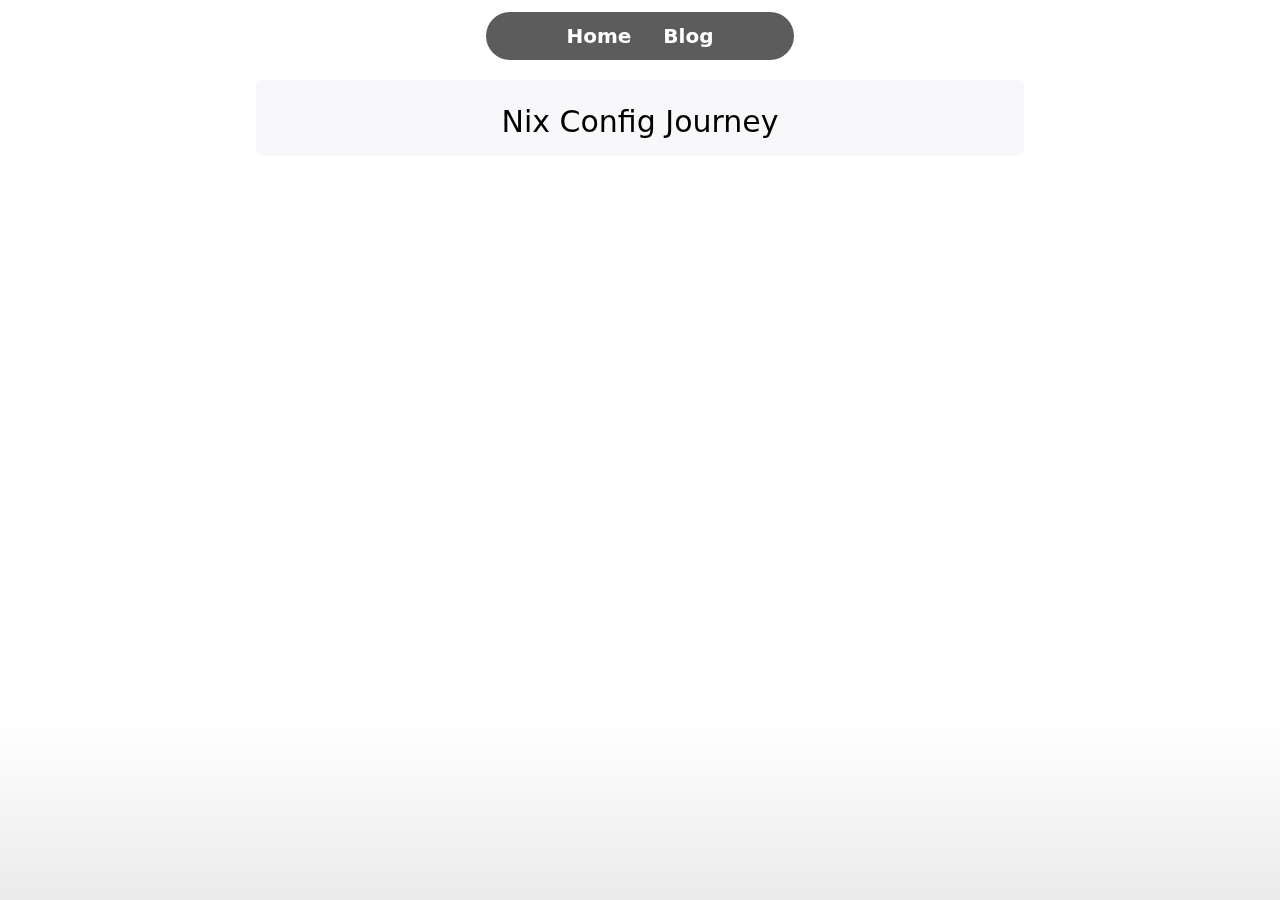
==== pages/nix-config-post.html @ c7044a4e "feat: added blog, nix-config post skeleton" ====
<head>
  <meta charset="UTF-8" />
  <meta http-equiv="X-UA-Compatible" content="IE=edge" />
  <meta name="viewport" content="width=device-width, initial-scale=1.0" />
  <title>Jachym Putta</title>
  <link href="../styles/style_out.css" rel="stylesheet" />
  <link href="../styles/animation.css" rel="stylesheet" />
  <link rel="icon" type="image/x-icon" href="resources/favicon.ico" />
  <link rel="stylesheet" href="https://cdnjs.cloudflare.com/ajax/libs/font-awesome/4.7.0/css/font-awesome.min.css" />
</head>

<body>
  <section id="header" class="flex flex-col sticky items-center justify-center z-10">
    <div class="bg-header-gray rounded-full fixed top-3 w-auto max-w-6xl bg-opacity-80 backdrop-blur-sm">
      <div class="max-w-6xl mx-auto px-4 sm:px-6 lg:px-16 flex items-center justify-center h-12">
        <button id="go-to-index" class="lg:text-xl sm:text-md font-semibold text-white mx-4">
        </button>
        <button id="go-to-blog" class="lg:text-xl sm:text-md font-semibold text-white mx-4">
        </button>
        <script>
          document.getElementById("go-to-index").addEventListener("click", function () {
            window.location.href = "../index.html";
          });
        </script>
        <script>
          document.getElementById("go-to-blog").addEventListener("click", function () {
            window.location.href = "blog.html";
          });
        </script>
      </div>
    </div>
  </section>

  <section class="flex flex-col items-center justify-center">
    <section id="posts"
      class="flex flex-col items-center mt-20 p-4 max-w-3xl w-full text-left rounded-md bg-gray-100 bg-opacity-60 backdrop-blur-sm">
      <h1 class="text-center text-3xl font-medium mt-2">Nix Config Journey</h1>
    </section>

    <div class="white">
      <div class="squares">
        <div class="square"></div>
        <div class="square"></div>
        <div class="square"></div>
        <div class="square"></div>
        <div class="square"></div>
        <div class="square"></div>
        <div class="square"></div>
        <div class="square"></div>
        <div class="square"></div>
        <div class="square"></div>
      </div>
    </div>
  </section>
</body>
---- styles/style_out.css ----
*, ::before, ::after {
  --tw-border-spacing-x: 0;
  --tw-border-spacing-y: 0;
  --tw-translate-x: 0;
  --tw-translate-y: 0;
  --tw-rotate: 0;
  --tw-skew-x: 0;
  --tw-skew-y: 0;
  --tw-scale-x: 1;
  --tw-scale-y: 1;
  --tw-pan-x:  ;
  --tw-pan-y:  ;
  --tw-pinch-zoom:  ;
  --tw-scroll-snap-strictness: proximity;
  --tw-gradient-from-position:  ;
  --tw-gradient-via-position:  ;
  --tw-gradient-to-position:  ;
  --tw-ordinal:  ;
  --tw-slashed-zero:  ;
  --tw-numeric-figure:  ;
  --tw-numeric-spacing:  ;
  --tw-numeric-fraction:  ;
  --tw-ring-inset:  ;
  --tw-ring-offset-width: 0px;
  --tw-ring-offset-color: #fff;
  --tw-ring-color: rgb(59 130 246 / 0.5);
  --tw-ring-offset-shadow: 0 0 #0000;
  --tw-ring-shadow: 0 0 #0000;
  --tw-shadow: 0 0 #0000;
  --tw-shadow-colored: 0 0 #0000;
  --tw-blur:  ;
  --tw-brightness:  ;
  --tw-contrast:  ;
  --tw-grayscale:  ;
  --tw-hue-rotate:  ;
  --tw-invert:  ;
  --tw-saturate:  ;
  --tw-sepia:  ;
  --tw-drop-shadow:  ;
  --tw-backdrop-blur:  ;
  --tw-backdrop-brightness:  ;
  --tw-backdrop-contrast:  ;
  --tw-backdrop-grayscale:  ;
  --tw-backdrop-hue-rotate:  ;
  --tw-backdrop-invert:  ;
  --tw-backdrop-opacity:  ;
  --tw-backdrop-saturate:  ;
  --tw-backdrop-sepia:  ;
  --tw-contain-size:  ;
  --tw-contain-layout:  ;
  --tw-contain-paint:  ;
  --tw-contain-style:  ;
}

::backdrop {
  --tw-border-spacing-x: 0;
  --tw-border-spacing-y: 0;
  --tw-translate-x: 0;
  --tw-translate-y: 0;
  --tw-rotate: 0;
  --tw-skew-x: 0;
  --tw-skew-y: 0;
  --tw-scale-x: 1;
  --tw-scale-y: 1;
  --tw-pan-x:  ;
  --tw-pan-y:  ;
  --tw-pinch-zoom:  ;
  --tw-scroll-snap-strictness: proximity;
  --tw-gradient-from-position:  ;
  --tw-gradient-via-position:  ;
  --tw-gradient-to-position:  ;
  --tw-ordinal:  ;
  --tw-slashed-zero:  ;
  --tw-numeric-figure:  ;
  --tw-numeric-spacing:  ;
  --tw-numeric-fraction:  ;
  --tw-ring-inset:  ;
  --tw-ring-offset-width: 0px;
  --tw-ring-offset-color: #fff;
  --tw-ring-color: rgb(59 130 246 / 0.5);
  --tw-ring-offset-shadow: 0 0 #0000;
  --tw-ring-shadow: 0 0 #0000;
  --tw-shadow: 0 0 #0000;
  --tw-shadow-colored: 0 0 #0000;
  --tw-blur:  ;
  --tw-brightness:  ;
  --tw-contrast:  ;
  --tw-grayscale:  ;
  --tw-hue-rotate:  ;
  --tw-invert:  ;
  --tw-saturate:  ;
  --tw-sepia:  ;
  --tw-drop-shadow:  ;
  --tw-backdrop-blur:  ;
  --tw-backdrop-brightness:  ;
  --tw-backdrop-contrast:  ;
  --tw-backdrop-grayscale:  ;
  --tw-backdrop-hue-rotate:  ;
  --tw-backdrop-invert:  ;
  --tw-backdrop-opacity:  ;
  --tw-backdrop-saturate:  ;
  --tw-backdrop-sepia:  ;
  --tw-contain-size:  ;
  --tw-contain-layout:  ;
  --tw-contain-paint:  ;
  --tw-contain-style:  ;
}

/*
! tailwindcss v3.4.13 | MIT License | https://tailwindcss.com
*/

/*
1. Prevent padding and border from affecting element width. (https://github.com/mozdevs/cssremedy/issues/4)
2. Allow adding a border to an element by just adding a border-width. (https://github.com/tailwindcss/tailwindcss/pull/116)
*/

*,
::before,
::after {
  box-sizing: border-box;
  /* 1 */
  border-width: 0;
  /* 2 */
  border-style: solid;
  /* 2 */
  border-color: #e5e7eb;
  /* 2 */
}

::before,
::after {
  --tw-content: '';
}

/*
1. Use a consistent sensible line-height in all browsers.
2. Prevent adjustments of font size after orientation changes in iOS.
3. Use a more readable tab size.
4. Use the user's configured `sans` font-family by default.
5. Use the user's configured `sans` font-feature-settings by default.
6. Use the user's configured `sans` font-variation-settings by default.
7. Disable tap highlights on iOS
*/

html,
:host {
  line-height: 1.5;
  /* 1 */
  -webkit-text-size-adjust: 100%;
  /* 2 */
  -moz-tab-size: 4;
  /* 3 */
  -o-tab-size: 4;
     tab-size: 4;
  /* 3 */
  font-family: ui-sans-serif, system-ui, sans-serif, "Apple Color Emoji", "Segoe UI Emoji", "Segoe UI Symbol", "Noto Color Emoji";
  /* 4 */
  font-feature-settings: normal;
  /* 5 */
  font-variation-settings: normal;
  /* 6 */
  -webkit-tap-highlight-color: transparent;
  /* 7 */
}

/*
1. Remove the margin in all browsers.
2. Inherit line-height from `html` so users can set them as a class directly on the `html` element.
*/

body {
  margin: 0;
  /* 1 */
  line-height: inherit;
  /* 2 */
}

/*
1. Add the correct height in Firefox.
2. Correct the inheritance of border color in Firefox. (https://bugzilla.mozilla.org/show_bug.cgi?id=190655)
3. Ensure horizontal rules are visible by default.
*/

hr {
  height: 0;
  /* 1 */
  color: inherit;
  /* 2 */
  border-top-width: 1px;
  /* 3 */
}

/*
Add the correct text decoration in Chrome, Edge, and Safari.
*/

abbr:where([title]) {
  -webkit-text-decoration: underline dotted;
          text-decoration: underline dotted;
}

/*
Remove the default font size and weight for headings.
*/

h1,
h2,
h3,
h4,
h5,
h6 {
  font-size: inherit;
  font-weight: inherit;
}

/*
Reset links to optimize for opt-in styling instead of opt-out.
*/

a {
  color: inherit;
  text-decoration: inherit;
}

/*
Add the correct font weight in Edge and Safari.
*/

b,
strong {
  font-weight: bolder;
}

/*
1. Use the user's configured `mono` font-family by default.
2. Use the user's configured `mono` font-feature-settings by default.
3. Use the user's configured `mono` font-variation-settings by default.
4. Correct the odd `em` font sizing in all browsers.
*/

code,
kbd,
samp,
pre {
  font-family: ui-monospace, SFMono-Regular, Menlo, Monaco, Consolas, "Liberation Mono", "Courier New", monospace;
  /* 1 */
  font-feature-settings: normal;
  /* 2 */
  font-variation-settings: normal;
  /* 3 */
  font-size: 1em;
  /* 4 */
}

/*
Add the correct font size in all browsers.
*/

small {
  font-size: 80%;
}

/*
Prevent `sub` and `sup` elements from affecting the line height in all browsers.
*/

sub,
sup {
  font-size: 75%;
  line-height: 0;
  position: relative;
  vertical-align: baseline;
}

sub {
  bottom: -0.25em;
}

sup {
  top: -0.5em;
}

/*
1. Remove text indentation from table contents in Chrome and Safari. (https://bugs.chromium.org/p/chromium/issues/detail?id=999088, https://bugs.webkit.org/show_bug.cgi?id=201297)
2. Correct table border color inheritance in all Chrome and Safari. (https://bugs.chromium.org/p/chromium/issues/detail?id=935729, https://bugs.webkit.org/show_bug.cgi?id=195016)
3. Remove gaps between table borders by default.
*/

table {
  text-indent: 0;
  /* 1 */
  border-color: inherit;
  /* 2 */
  border-collapse: collapse;
  /* 3 */
}

/*
1. Change the font styles in all browsers.
2. Remove the margin in Firefox and Safari.
3. Remove default padding in all browsers.
*/

button,
input,
optgroup,
select,
textarea {
  font-family: inherit;
  /* 1 */
  font-feature-settings: inherit;
  /* 1 */
  font-variation-settings: inherit;
  /* 1 */
  font-size: 100%;
  /* 1 */
  font-weight: inherit;
  /* 1 */
  line-height: inherit;
  /* 1 */
  letter-spacing: inherit;
  /* 1 */
  color: inherit;
  /* 1 */
  margin: 0;
  /* 2 */
  padding: 0;
  /* 3 */
}

/*
Remove the inheritance of text transform in Edge and Firefox.
*/

button,
select {
  text-transform: none;
}

/*
1. Correct the inability to style clickable types in iOS and Safari.
2. Remove default button styles.
*/

button,
input:where([type='button']),
input:where([type='reset']),
input:where([type='submit']) {
  -webkit-appearance: button;
  /* 1 */
  background-color: transparent;
  /* 2 */
  background-image: none;
  /* 2 */
}

/*
Use the modern Firefox focus style for all focusable elements.
*/

:-moz-focusring {
  outline: auto;
}

/*
Remove the additional `:invalid` styles in Firefox. (https://github.com/mozilla/gecko-dev/blob/2f9eacd9d3d995c937b4251a5557d95d494c9be1/layout/style/res/forms.css#L728-L737)
*/

:-moz-ui-invalid {
  box-shadow: none;
}

/*
Add the correct vertical alignment in Chrome and Firefox.
*/

progress {
  vertical-align: baseline;
}

/*
Correct the cursor style of increment and decrement buttons in Safari.
*/

::-webkit-inner-spin-button,
::-webkit-outer-spin-button {
  height: auto;
}

/*
1. Correct the odd appearance in Chrome and Safari.
2. Correct the outline style in Safari.
*/

[type='search'] {
  -webkit-appearance: textfield;
  /* 1 */
  outline-offset: -2px;
  /* 2 */
}

/*
Remove the inner padding in Chrome and Safari on macOS.
*/

::-webkit-search-decoration {
  -webkit-appearance: none;
}

/*
1. Correct the inability to style clickable types in iOS and Safari.
2. Change font properties to `inherit` in Safari.
*/

::-webkit-file-upload-button {
  -webkit-appearance: button;
  /* 1 */
  font: inherit;
  /* 2 */
}

/*
Add the correct display in Chrome and Safari.
*/

summary {
  display: list-item;
}

/*
Removes the default spacing and border for appropriate elements.
*/

blockquote,
dl,
dd,
h1,
h2,
h3,
h4,
h5,
h6,
hr,
figure,
p,
pre {
  margin: 0;
}

fieldset {
  margin: 0;
  padding: 0;
}

legend {
  padding: 0;
}

ol,
ul,
menu {
  list-style: none;
  margin: 0;
  padding: 0;
}

/*
Reset default styling for dialogs.
*/

dialog {
  padding: 0;
}

/*
Prevent resizing textareas horizontally by default.
*/

textarea {
  resize: vertical;
}

/*
1. Reset the default placeholder opacity in Firefox. (https://github.com/tailwindlabs/tailwindcss/issues/3300)
2. Set the default placeholder color to the user's configured gray 400 color.
*/

input::-moz-placeholder, textarea::-moz-placeholder {
  opacity: 1;
  /* 1 */
  color: #9ca3af;
  /* 2 */
}

input::placeholder,
textarea::placeholder {
  opacity: 1;
  /* 1 */
  color: #9ca3af;
  /* 2 */
}

/*
Set the default cursor for buttons.
*/

button,
[role="button"] {
  cursor: pointer;
}

/*
Make sure disabled buttons don't get the pointer cursor.
*/

:disabled {
  cursor: default;
}

/*
1. Make replaced elements `display: block` by default. (https://github.com/mozdevs/cssremedy/issues/14)
2. Add `vertical-align: middle` to align replaced elements more sensibly by default. (https://github.com/jensimmons/cssremedy/issues/14#issuecomment-634934210)
   This can trigger a poorly considered lint error in some tools but is included by design.
*/

img,
svg,
video,
canvas,
audio,
iframe,
embed,
object {
  display: block;
  /* 1 */
  vertical-align: middle;
  /* 2 */
}

/*
Constrain images and videos to the parent width and preserve their intrinsic aspect ratio. (https://github.com/mozdevs/cssremedy/issues/14)
*/

img,
video {
  max-width: 100%;
  height: auto;
}

/* Make elements with the HTML hidden attribute stay hidden by default */

[hidden] {
  display: none;
}

.fixed {
  position: fixed;
}

.sticky {
  position: sticky;
}

.top-3 {
  top: 0.75rem;
}

.z-10 {
  z-index: 10;
}

.col-span-1 {
  grid-column: span 1 / span 1;
}

.m-2 {
  margin: 0.5rem;
}

.mx-2 {
  margin-left: 0.5rem;
  margin-right: 0.5rem;
}

.mx-4 {
  margin-left: 1rem;
  margin-right: 1rem;
}

.mx-auto {
  margin-left: auto;
  margin-right: auto;
}

.my-12 {
  margin-top: 3rem;
  margin-bottom: 3rem;
}

.my-6 {
  margin-top: 1.5rem;
  margin-bottom: 1.5rem;
}

.mb-12 {
  margin-bottom: 3rem;
}

.mb-2 {
  margin-bottom: 0.5rem;
}

.mb-4 {
  margin-bottom: 1rem;
}

.ml-1 {
  margin-left: 0.25rem;
}

.mr-4 {
  margin-right: 1rem;
}

.mr-8 {
  margin-right: 2rem;
}

.mt-2 {
  margin-top: 0.5rem;
}

.mt-20 {
  margin-top: 5rem;
}

.mt-4 {
  margin-top: 1rem;
}

.mt-6 {
  margin-top: 1.5rem;
}

.block {
  display: block;
}

.flex {
  display: flex;
}

.grid {
  display: grid;
}

.h-10 {
  height: 2.5rem;
}

.h-12 {
  height: 3rem;
}

.h-14 {
  height: 3.5rem;
}

.h-20 {
  height: 5rem;
}

.h-64 {
  height: 16rem;
}

.h-8 {
  height: 2rem;
}

.w-10 {
  width: 2.5rem;
}

.w-14 {
  width: 3.5rem;
}

.w-20 {
  width: 5rem;
}

.w-64 {
  width: 16rem;
}

.w-8 {
  width: 2rem;
}

.w-auto {
  width: auto;
}

.w-full {
  width: 100%;
}

.max-w-3xl {
  max-width: 48rem;
}

.max-w-6xl {
  max-width: 72rem;
}

.grid-cols-1 {
  grid-template-columns: repeat(1, minmax(0, 1fr));
}

.grid-cols-2 {
  grid-template-columns: repeat(2, minmax(0, 1fr));
}

.grid-cols-3 {
  grid-template-columns: repeat(3, minmax(0, 1fr));
}

.flex-row {
  flex-direction: row;
}

.flex-col {
  flex-direction: column;
}

.items-center {
  align-items: center;
}

.justify-center {
  justify-content: center;
}

.gap-4 {
  gap: 1rem;
}

.rounded-full {
  border-radius: 9999px;
}

.rounded-md {
  border-radius: 0.375rem;
}

.border-2 {
  border-width: 2px;
}

.border-gray-100 {
  --tw-border-opacity: 1;
  border-color: rgb(243 244 246 / var(--tw-border-opacity));
}

.bg-gray-100 {
  --tw-bg-opacity: 1;
  background-color: rgb(243 244 246 / var(--tw-bg-opacity));
}

.bg-header-gray {
  --tw-bg-opacity: 1;
  background-color: rgb(51 51 51 / var(--tw-bg-opacity));
}

.bg-orange-400 {
  --tw-bg-opacity: 1;
  background-color: rgb(251 146 60 / var(--tw-bg-opacity));
}

.bg-white {
  --tw-bg-opacity: 1;
  background-color: rgb(255 255 255 / var(--tw-bg-opacity));
}

.bg-opacity-60 {
  --tw-bg-opacity: 0.6;
}

.bg-opacity-80 {
  --tw-bg-opacity: 0.8;
}

.p-2\.5 {
  padding: 0.625rem;
}

.p-4 {
  padding: 1rem;
}

.px-4 {
  padding-left: 1rem;
  padding-right: 1rem;
}

.py-4 {
  padding-top: 1rem;
  padding-bottom: 1rem;
}

.py-6 {
  padding-top: 1.5rem;
  padding-bottom: 1.5rem;
}

.pl-10 {
  padding-left: 2.5rem;
}

.pl-5 {
  padding-left: 1.25rem;
}

.text-left {
  text-align: left;
}

.text-center {
  text-align: center;
}

.text-3xl {
  font-size: 1.875rem;
  line-height: 2.25rem;
}

.text-lg {
  font-size: 1.125rem;
  line-height: 1.75rem;
}

.text-sm {
  font-size: 0.875rem;
  line-height: 1.25rem;
}

.text-xl {
  font-size: 1.25rem;
  line-height: 1.75rem;
}

.font-bold {
  font-weight: 700;
}

.font-light {
  font-weight: 300;
}

.font-medium {
  font-weight: 500;
}

.font-semibold {
  font-weight: 600;
}

.leading-7 {
  line-height: 1.75rem;
}

.text-black {
  --tw-text-opacity: 1;
  color: rgb(0 0 0 / var(--tw-text-opacity));
}

.text-gray-500 {
  --tw-text-opacity: 1;
  color: rgb(107 114 128 / var(--tw-text-opacity));
}

.text-gray-600 {
  --tw-text-opacity: 1;
  color: rgb(75 85 99 / var(--tw-text-opacity));
}

.text-gray-700 {
  --tw-text-opacity: 1;
  color: rgb(55 65 81 / var(--tw-text-opacity));
}

.text-gray-800 {
  --tw-text-opacity: 1;
  color: rgb(31 41 55 / var(--tw-text-opacity));
}

.text-white {
  --tw-text-opacity: 1;
  color: rgb(255 255 255 / var(--tw-text-opacity));
}

.shadow-xl {
  --tw-shadow: 0 20px 25px -5px rgb(0 0 0 / 0.1), 0 8px 10px -6px rgb(0 0 0 / 0.1);
  --tw-shadow-colored: 0 20px 25px -5px var(--tw-shadow-color), 0 8px 10px -6px var(--tw-shadow-color);
  box-shadow: var(--tw-ring-offset-shadow, 0 0 #0000), var(--tw-ring-shadow, 0 0 #0000), var(--tw-shadow);
}

.backdrop-blur-sm {
  --tw-backdrop-blur: blur(4px);
  -webkit-backdrop-filter: var(--tw-backdrop-blur) var(--tw-backdrop-brightness) var(--tw-backdrop-contrast) var(--tw-backdrop-grayscale) var(--tw-backdrop-hue-rotate) var(--tw-backdrop-invert) var(--tw-backdrop-opacity) var(--tw-backdrop-saturate) var(--tw-backdrop-sepia);
  backdrop-filter: var(--tw-backdrop-blur) var(--tw-backdrop-brightness) var(--tw-backdrop-contrast) var(--tw-backdrop-grayscale) var(--tw-backdrop-hue-rotate) var(--tw-backdrop-invert) var(--tw-backdrop-opacity) var(--tw-backdrop-saturate) var(--tw-backdrop-sepia);
}

.fa {
  padding: 14px;
  text-decoration: none;
  margin: 5px 5px;
  border-radius: 50%;
}

.fa:hover {
  opacity: 0.7;
}

.fa-linkedin {
  background: #0077B5;
  color: white;
}

.fa-github {
  background: black;
  color: white;
}

.sub-heading {
  font-size: 0.875rem;
  font-weight: 500;
  color: #6B7280;
}

ul {
  display: grid;
  grid-template-columns: repeat(auto-fit, minmax(200px, 1fr));
  gap: 1rem;
}

/* Mobile stuff */

@media (max-width: 640px) {
  #intro {
    grid-template-columns: 1fr;
  }
}

@media only screen and (max-width: 767px) {
  #exp ul {
    grid-template-columns: repeat(2, minmax(0, 2fr));
  }
}

@media screen and (max-width: 639px) {
  #exp ul {
    grid-template-columns: 1fr;
    gap: 1.5rem;
  }
}

/* Navigation bar adaptation*/

@media screen and (max-width: 640px) {
  #scroll-to-intro::before {
    content: "Intro";
  }

  #scroll-to-exp::before {
    content: "Jobs";
  }

  #scroll-to-projects::before  {
    content: "Projects";
  }

  #scroll-to-contact::before  {
    content: "@me";
  }

  #go-to-blog::before {
    content: "Blog";
  }

  #go-to-index::before {
    content: "Home";
  }
}

@media screen and (min-width: 641px) {
  #scroll-to-intro::before {
    content: "Introduction";
  }

  #scroll-to-exp::before {
    content: "Job History";
  }

  #scroll-to-projects::before  {
    content: "Projects";
  }

  #scroll-to-contact::before  {
    content: "Contact";
  }

  #go-to-blog::before {
    content: "Blog";
  }

  #go-to-index::before {
    content: "Home";
  }
}

.hover\:bg-opacity-70:hover {
  --tw-bg-opacity: 0.7;
}

@media (min-width: 640px) {
  .sm\:px-6 {
    padding-left: 1.5rem;
    padding-right: 1.5rem;
  }
}

@media (min-width: 768px) {
  .md\:grid-cols-1 {
    grid-template-columns: repeat(1, minmax(0, 1fr));
  }
}

@media (min-width: 1024px) {
  .lg\:px-16 {
    padding-left: 4rem;
    padding-right: 4rem;
  }

  .lg\:text-xl {
    font-size: 1.25rem;
    line-height: 1.75rem;
  }
}
---- styles/animation.css ----
.white {
  position: fixed;
  top: 0;
  left: 0;
  height: 100%;
  width: 100%;
  z-index: -2;
}

.white:before {
  z-index: -1;
  content: "";
  position: absolute;
  top: 0;
  left: 0;
  right: 0;
  height: 60vh;
  background-image: linear-gradient(-180deg, #FFFFFF 0%, rgba(255, 255, 255, 0) 100%);
}

.white:after {
  z-index: -1;
  content: "";
  position: absolute;
  bottom: 0;
  left: 0;
  right: 0;
  height: 20vh;
  background-image: linear-gradient(0deg, #EBEBEB 0%, rgba(235, 235, 235, 0) 100%);
}

.squares {
  height: 100%;
  display: flex;
  justify-content: space-around;
  overflow: hidden;
}

.square {
  -webkit-animation: squares 9.5s linear infinite;
          animation: squares 9.5s linear infinite;
  align-self: flex-end;
  width: 1em;
  height: 1em;
  transform: translateY(100%);
  background: #ebebeb;
}
.square:nth-child(2) {
  height: 1.5em;
  width: 3em;
  -webkit-animation-delay: 1s;
          animation-delay: 1s;
  -webkit-animation-duration: 17s;
          animation-duration: 17s;
  -webkit-filter: blur(5px);
}
.square:nth-child(3) {
  height: 2em;
  width: 1em;
  -webkit-animation-delay: 1.5s;
          animation-delay: 1.5s;
  -webkit-animation-duration: 8s;
          animation-duration: 8s;
  -webkit-filter: blur();
}
.square:nth-child(4) {
  height: 1em;
  width: 1.5em;
  -webkit-animation-delay: 0.5s;
          animation-delay: 0.5s;
  -webkit-filter: blur(3px);
  -webkit-animation-duration: 13s;
          animation-duration: 13s;
}
.square:nth-child(5) {
  height: 1.25em;
  width: 2em;
  -webkit-animation-delay: 4s;
          animation-delay: 4s;
  -webkit-filter: blur(2px);
  -webkit-animation-duration: 11s;
          animation-duration: 11s;
}
.square:nth-child(6) {
  height: 2.5em;
  width: 2em;
  -webkit-animation-delay: 2s;
          animation-delay: 2s;
  -webkit-filter: blur(1px);
  -webkit-animation-duration: 9s;
          animation-duration: 9s;
}
.square:nth-child(7) {
  height: 5em;
  width: 2em;
  -webkit-filter: blur(2.5px);
  -webkit-animation-duration: 12s;
          animation-duration: 12s;
}
.square:nth-child(8) {
  height: 1em;
  width: 3em;
  -webkit-animation-delay: 5s;
          animation-delay: 5s;
  -webkit-filter: blur(6px);
  -webkit-animation-duration: 18s;
          animation-duration: 18s;
}
.square:nth-child(9) {
  height: 1.5em;
  width: 2em;
  -webkit-filter: blur(0.5px);
  -webkit-animation-duration: 9s;
          animation-duration: 9s;
}
.square:nth-child(9) {
  height: 3em;
  width: 2.4em;
  -webkit-animation-delay: 6s;
          animation-delay: 6s;
  -webkit-filter: blur(0.5px);
  -webkit-animation-duration: 12s;
          animation-duration: 12s;
}

@-webkit-keyframes squares {
  from {
    transform: translateY(100%) rotate(-50deg);
  }
  to {
    transform: translateY(calc(-100vh + -100%)) rotate(20deg);
  }
}

@keyframes squares {
  from {
    transform: translateY(100%) rotate(-50deg);
  }
  to {
    transform: translateY(calc(-100vh + -100%)) rotate(20deg);
  }
}
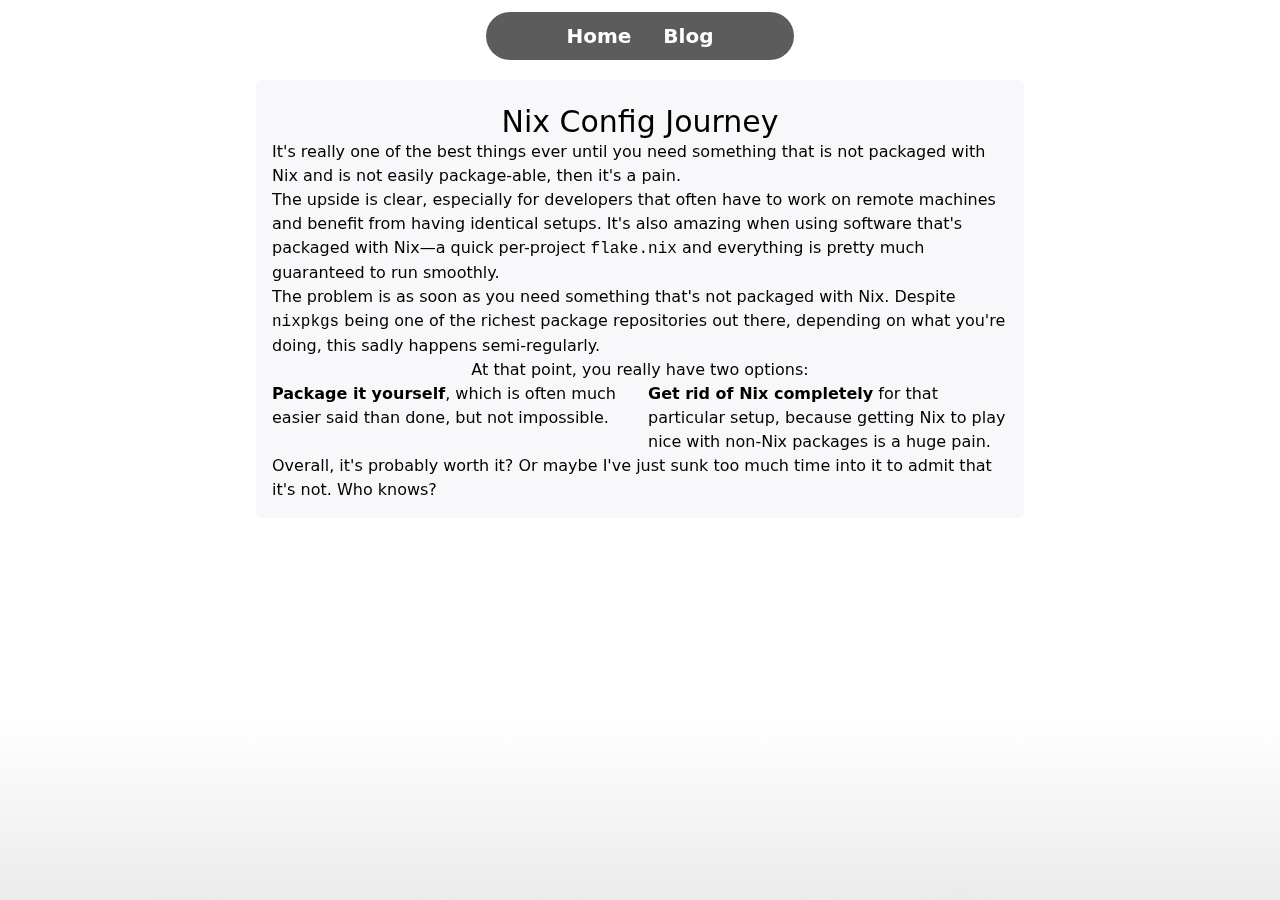
==== commit 3768fc3f: "feat: nix-config post" ====
--- a/pages/nix-config-post.html
+++ b/pages/nix-config-post.html
@@ -35,6 +35,22 @@
     <section id="posts"
       class="flex flex-col items-center mt-20 p-4 max-w-3xl w-full text-left rounded-md bg-gray-100 bg-opacity-60 backdrop-blur-sm">
       <h1 class="text-center text-3xl font-medium mt-2">Nix Config Journey</h1>
+      <p> It's really one of the best things ever until you need something that is not packaged with Nix and is not
+        easily package-able, then it's a pain. </p>
+      <p> The upside is clear, especially for developers that often have to work on remote machines and benefit from
+        having identical setups. It's also amazing when using software that's packaged with Nix—a quick per-project
+        <code>flake.nix</code> and everything is pretty much guaranteed to run smoothly. </p>
+      <p> The problem is as soon as you need something that's not packaged with Nix. Despite <code>nixpkgs</code> being
+        one of the richest package repositories out there, depending on what you're doing, this sadly happens
+        semi-regularly. </p>
+      <p> At that point, you really have two options: </p>
+      <ul class="list-disc pl-6">
+        <li><strong>Package it yourself</strong>, which is often much easier said than done, but not impossible.</li>
+        <li><strong>Get rid of Nix completely</strong> for that particular setup, because getting Nix to play nice with
+          non-Nix packages is a huge pain.</li>
+      </ul>
+      <p> Overall, it's probably worth it? Or maybe I've just sunk too much time into it to admit that it's not. Who
+        knows? </p>
     </section>
 
     <div class="white">
